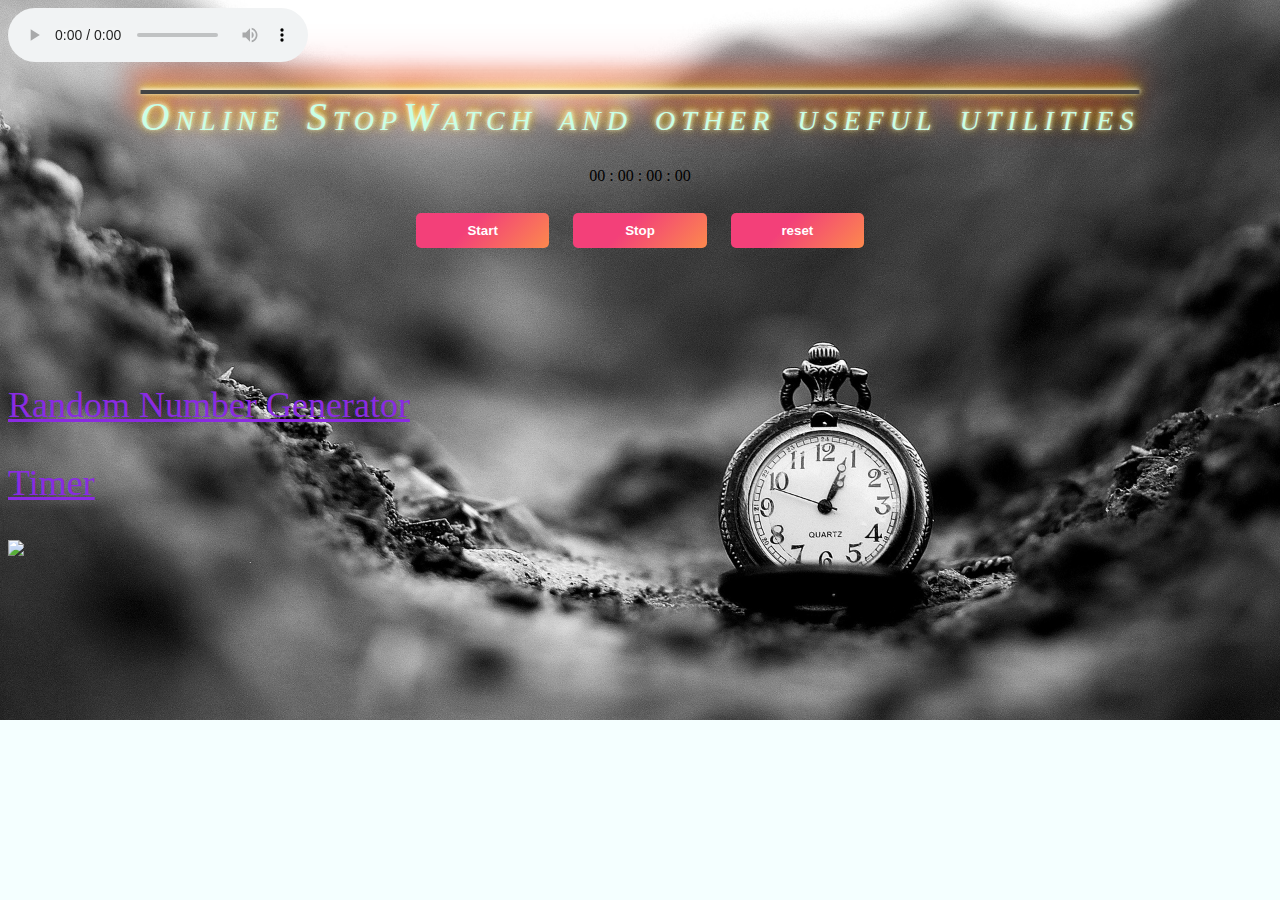
==== index.html @ d79b2c6c "still working" ====
<!DOCTYPE html>
<html lang="en">
<head>
    <meta charset="UTF-8">
    <meta http-equiv="X-UA-Compatible" content="IE=edge">
    <meta name="viewport" content="width=device-width, initial-scale=1.0">
    <title>StopWatch and useful utilities</title>
    <script src="https://ajax.googleapis.com/ajax/libs/jquery/3.6.0/jquery.min.js"></script>
    <link rel="stylesheet" href="styles.css">
    
        
</head>

<body>
    <audio controls autoplay>
        
        <source src="music.mp3" type="audio/mpeg">
        Your browser does not support the audio element.
      </audio>


    <h1 id="title">Online StopWatch and other useful utilities</h1>

    
          
      
    <div class=" numbers">
        <span id="hr">00</span>
        <span >:</span>
        <span id="min">00</span>
        <span >:</span>
        <span id="sec">00</span>
        <span >:</span>
        <span id="ms">00</span>
    </div>

    <br>
    <div style="text-align:center ;">
        <button class="buttons" onclick="start()" type="button" id="startBtn" >Start</button>
        <button class="buttons" onclick="stop()" type="button" id="stopBtn">Stop</button>
        <button class="buttons" onclick="reset()" type="button" id="resetBtn">reset</button>
    </div>
    <br><br><br><br><br><br><br>

    <a style="color: blueviolet; font-size:36px" href="rng.html">Random Number Generator</a> <br><br><br>
    <a style="color: blueviolet; font-size: 36px;" href="timer.html">Timer</a>
    <br><br><br>
    <img src="https://www.uplooder.net/img/image/2/addf703a24a12d030968858e0879b11e/moon.svg" onclick="darkTheme()" id="darkTheme"></img> <br> <br>




    <script src="jsfile.js"></script>
</body>
</html>
---- styles.css ----
body{
    background-color: #F4FFFF;
    background-image: url(HD-Clock-Wallpaper.jpg);
        background-size:     cover;                      
        background-repeat:   no-repeat;
    }
#title{
    text-shadow: 0 -1px 4px #FFF, 
    0 -2px 10px #ff0, 
    0 -10px 20px #ff8000,
     0 -18px 40px #F00,
      -16px -18px 17px #CE5937;
      font-family: Georgia, serif;
      font-size: 40px;
      letter-spacing: 6px;
      word-spacing: 6px;
      color: #C9FFE5;
      font-weight: normal;
      text-decoration: overline solid rgb(68, 68, 68);
      font-style: italic;
      font-variant: small-caps;
      text-transform: none;
}
.dark-mode {
        background-image: none;
        background-color: black;
        color: white;
        
         
      }
.numbers{
    text-align: center;
}

h1 {
    text-align: center;

  }
  

.buttons {
    text-align: center;
    margin:  10px;
    margin:  10px;
    width: 10em;
    height: 5ex;
    background-image: linear-gradient(135deg, #f34079 40%, #fc894d);
    border: none;
    border-radius: 5px;
    font-weight: bold;
    color: white;
    cursor: pointer;
}

.buttons :active {
    box-shadow: 2px 2px 2px 2px #fc894d;
}
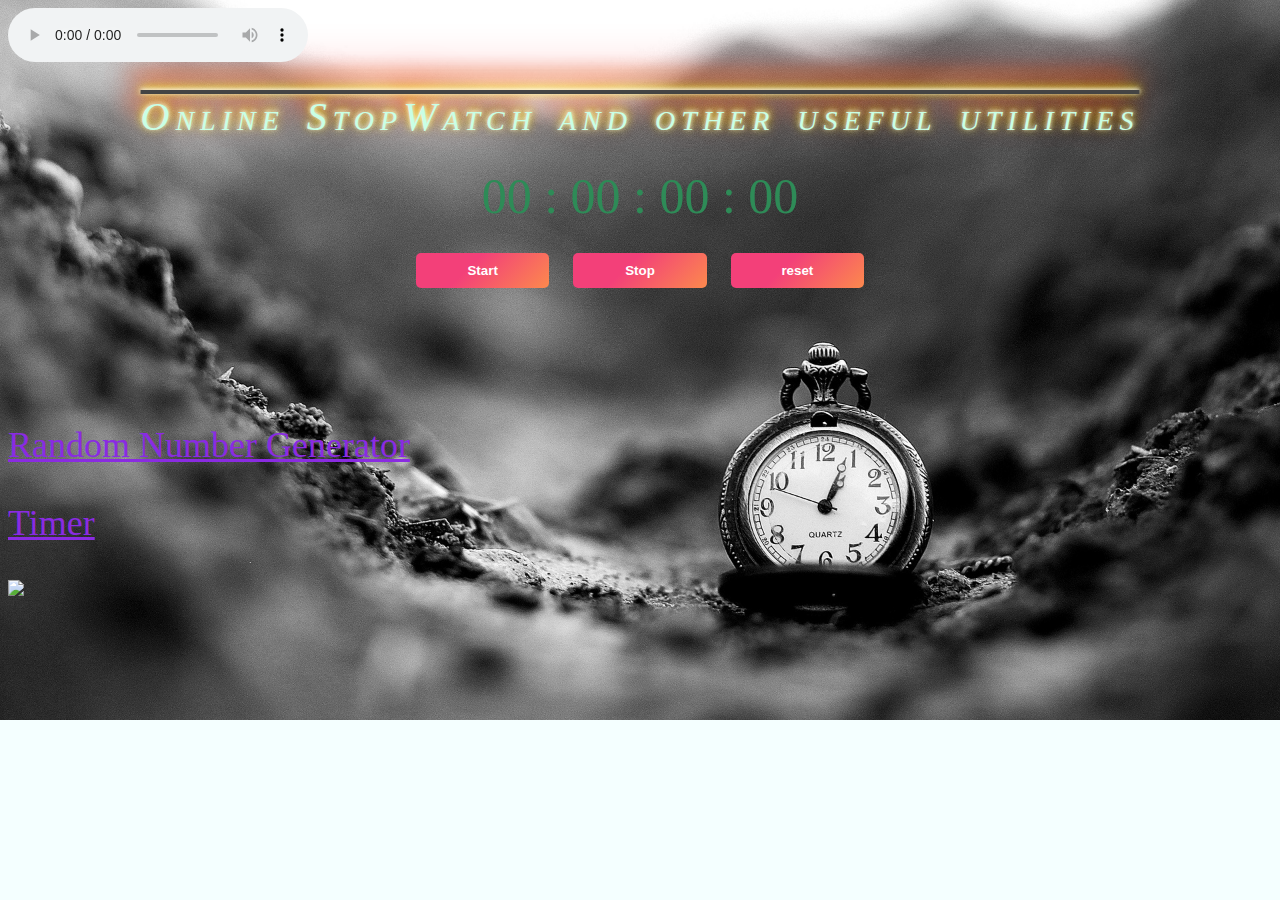
==== commit dd042b15: "done" ====
--- a/index.html
+++ b/index.html
@@ -15,7 +15,6 @@
     <audio controls autoplay>
         
         <source src="music.mp3" type="audio/mpeg">
-        Your browser does not support the audio element.
       </audio>
 
 
--- a/styles.css
+++ b/styles.css
@@ -29,14 +29,24 @@
          
       }
 .numbers{
+    color: seagreen;
+    font-size: 50px;
     text-align: center;
 }
 
 h1 {
     text-align: center;
+    color: seagreen;
+    font-size: 50px;
+    
 
   }
   
+  p{
+    color: cadetblue;
+    font-size: 40px;
+    text-align: center;
+  }
 
 .buttons {
     text-align: center;
@@ -55,4 +65,28 @@
 .buttons :active {
     box-shadow: 2px 2px 2px 2px #fc894d;
 }
+#some{
+    display: inline-block;
+    outline: 0;
+    border: none;
+    cursor: pointer;
+    padding: 0 24px;
+    border-radius: 50px;
+    min-width: 200px;
+    height: 50px;
+    font-size: 18px;
+    background-color: #fd0;
+    font-weight: 500;
+    color: #222;
+    }
+    .label{
+        color: lightgoldenrodyellow;
+    font-size: 40px;
+    text-align: center;
+    }
+    .timerNumbers{
+          color: seagreen;
+    font-size: 100px;
+    text-align: center;
+    }
 
